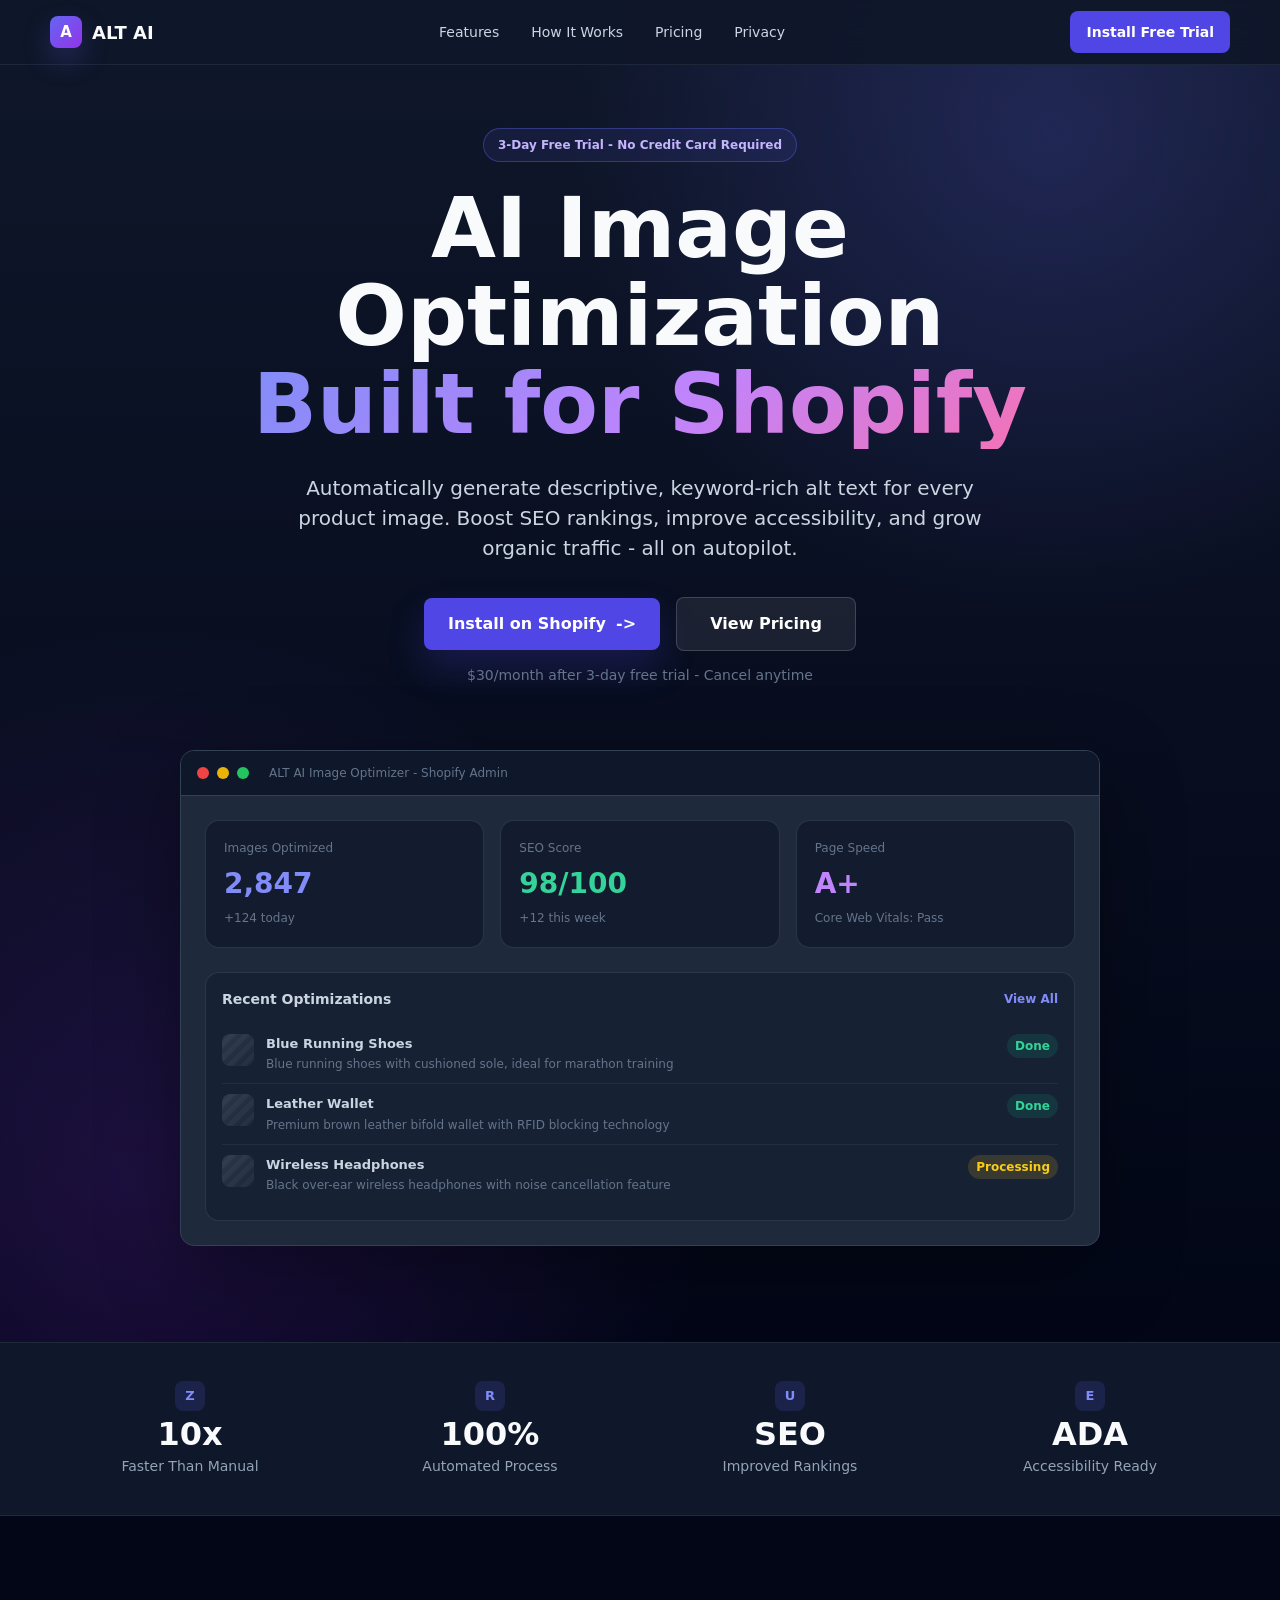
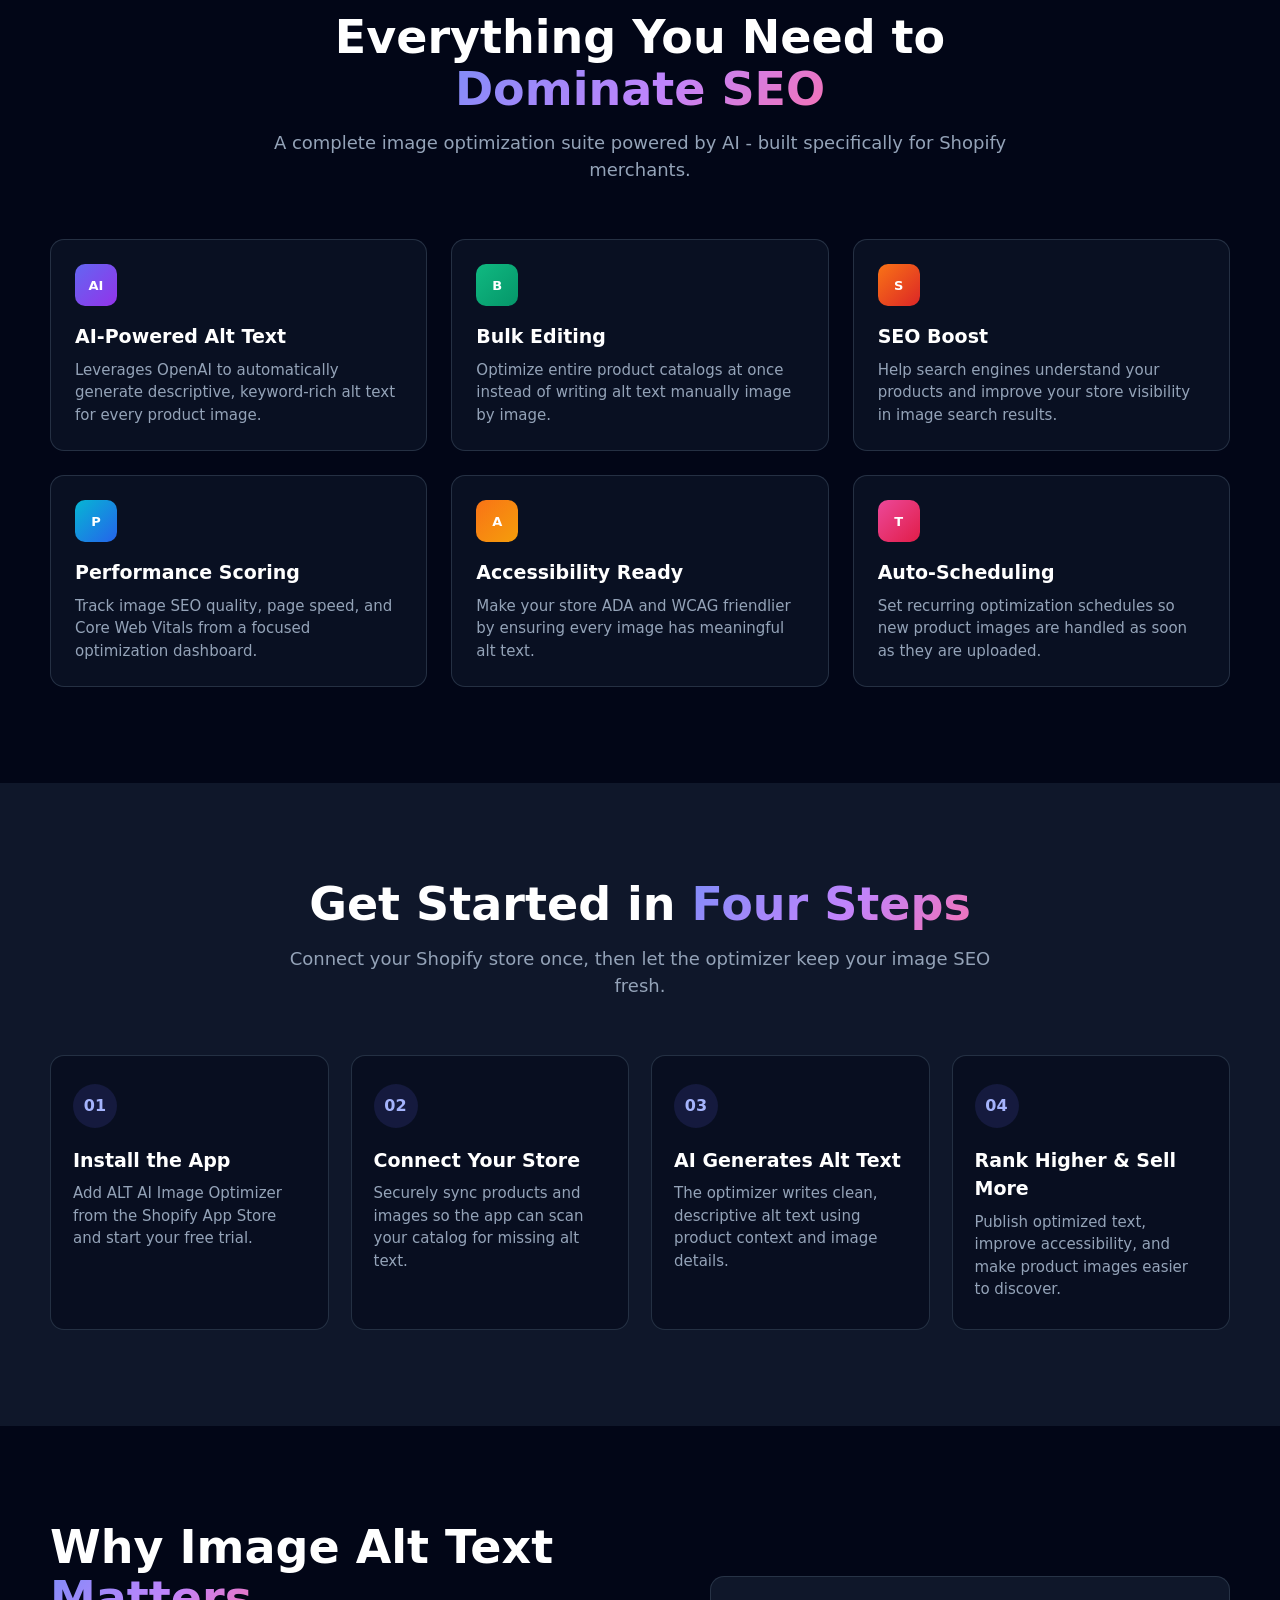
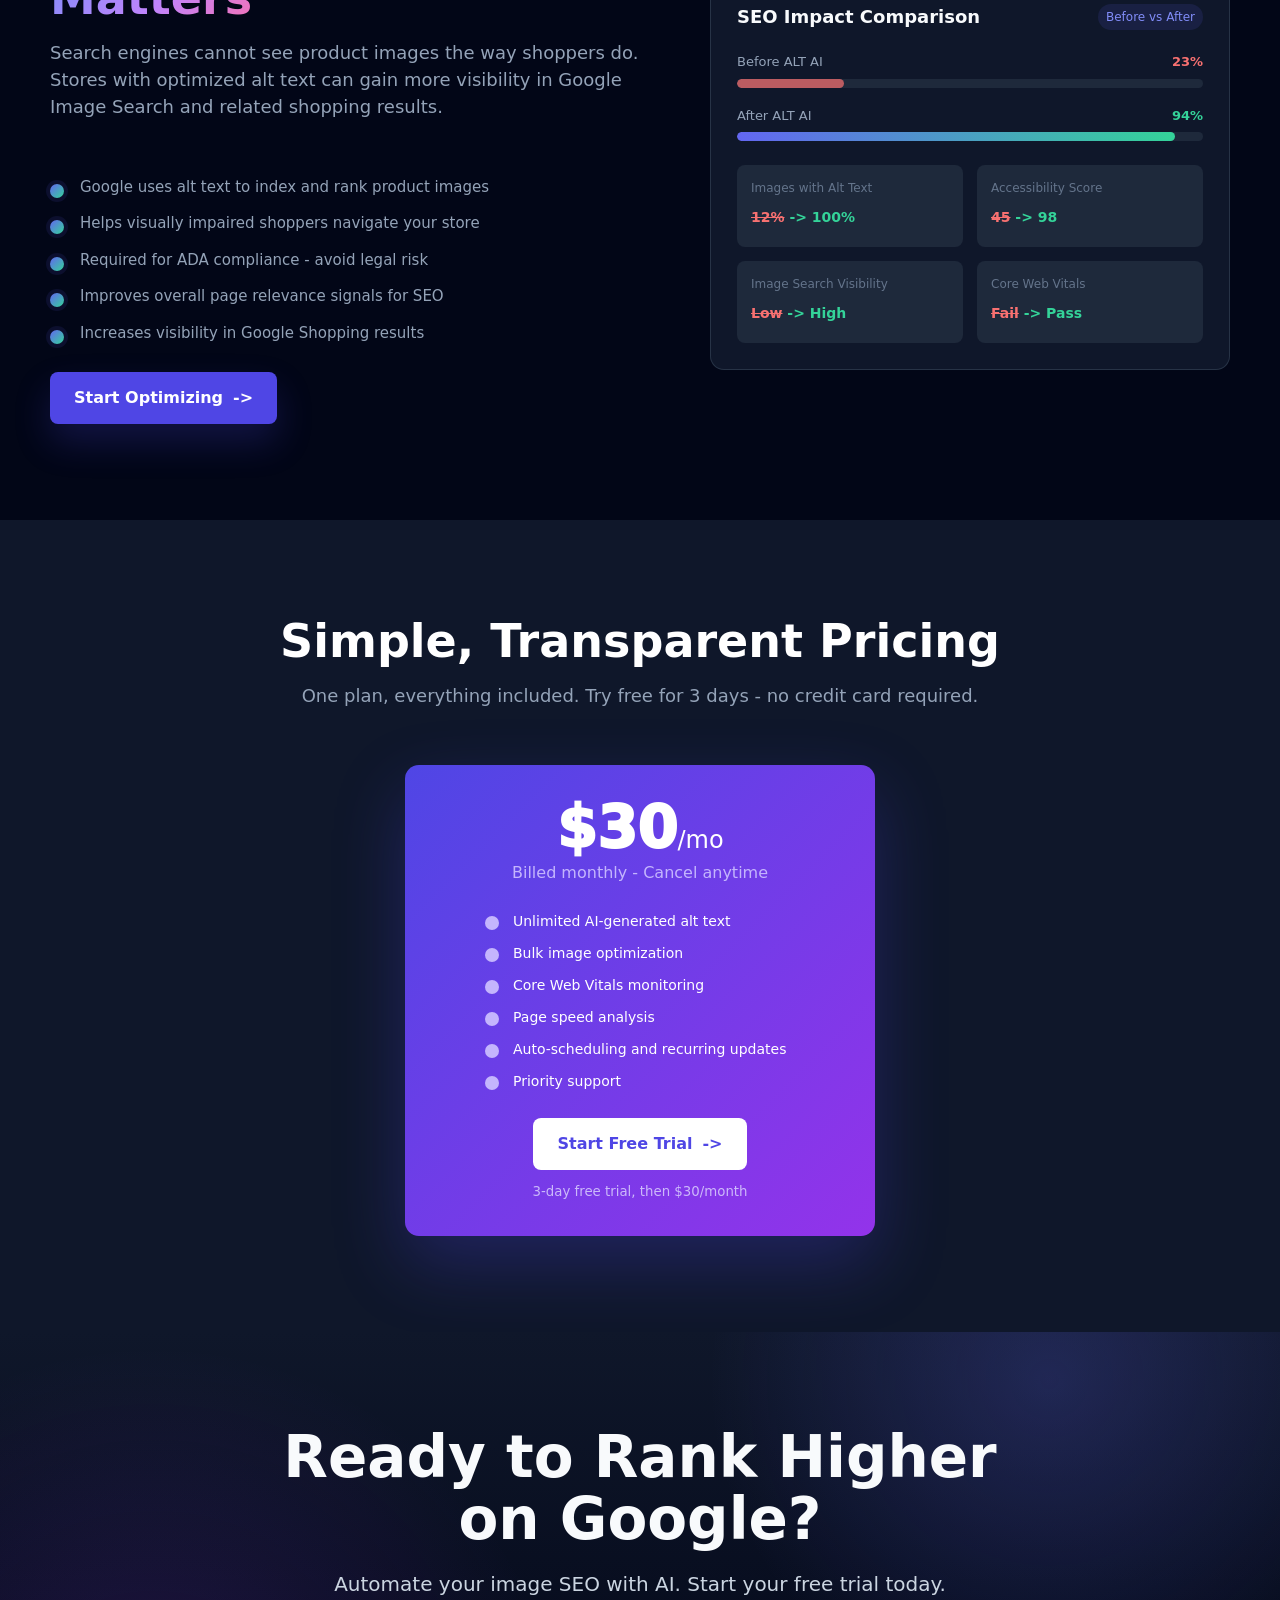
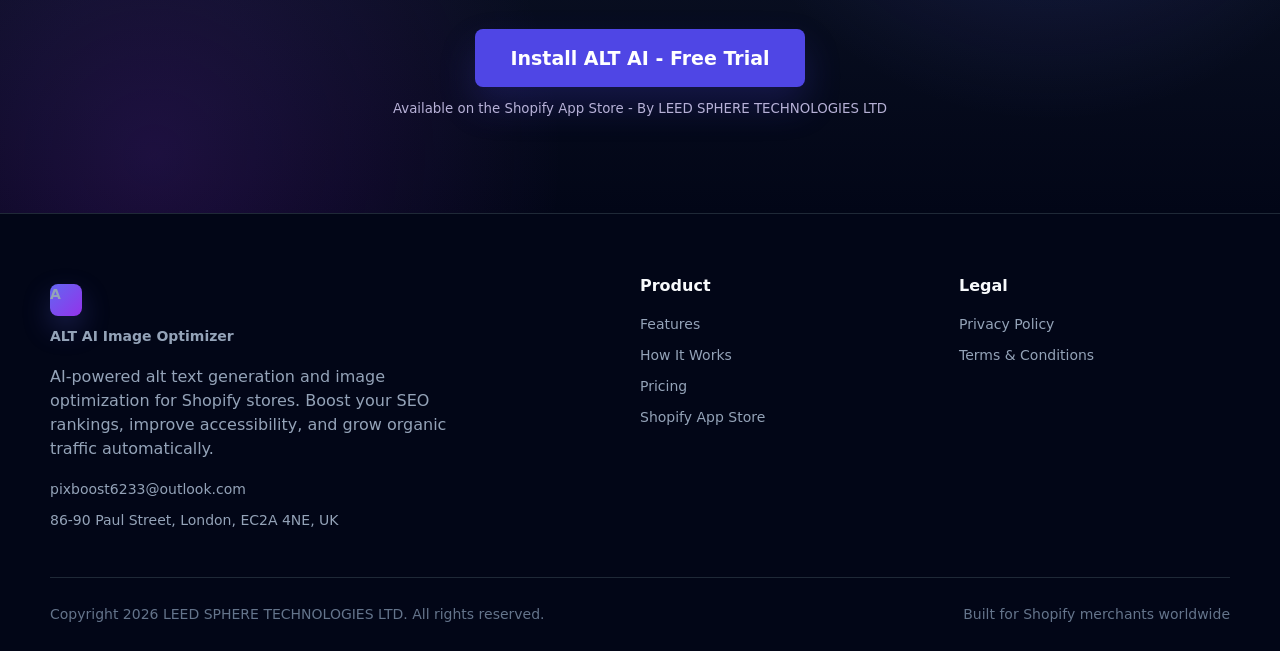
==== index.html @ 64f525c5 "a" ====
<!DOCTYPE html>
<html lang="en">
  <head>
    <meta charset="UTF-8" />
    <meta name="viewport" content="width=device-width, initial-scale=1.0" />
    <title>ALT AI Image Optimizer - AI-Powered SEO Alt Text for Shopify</title>
    <meta
      name="description"
      content="Automatically generate descriptive, keyword-rich alt text for your Shopify store images using AI. Boost SEO rankings, improve accessibility, and grow organic traffic."
    />
    <link rel="icon" href="favicon.ico" sizes="any" />
    <link rel="stylesheet" href="styles.css" />
  </head>
  <body>
    <header class="site-header">
      <nav class="nav-shell" aria-label="Main navigation">
        <a class="brand" href="#top" aria-label="ALT AI home">
          <span class="brand-mark">A</span>
          <span>ALT AI</span>
        </a>

        <button class="menu-button" type="button" aria-expanded="false" aria-controls="nav-menu">
          <span></span>
          <span></span>
          <span></span>
        </button>

        <div class="nav-menu" id="nav-menu">
          <a href="#features">Features</a>
          <a href="#how-it-works">How It Works</a>
          <a href="pricing.html">Pricing</a>
          <a href="privacy.html">Privacy</a>
        </div>

        <a class="nav-cta" href="https://apps.shopify.com/image-optimizer-3" target="_blank" rel="noreferrer">
          Install Free Trial
        </a>
      </nav>
    </header>

    <main id="top">
      <section class="hero section-glow">
        <div class="container hero-inner">
          <p class="eyebrow">3-Day Free Trial - No Credit Card Required</p>
          <h1>AI Image Optimization <span>Built for Shopify</span></h1>
          <p class="hero-copy">
            Automatically generate descriptive, keyword-rich alt text for every product image. Boost SEO rankings,
            improve accessibility, and grow organic traffic - all on autopilot.
          </p>

          <div class="hero-actions">
            <a class="button button-primary" href="https://apps.shopify.com/image-optimizer-3" target="_blank" rel="noreferrer">
              Install on Shopify
              <span aria-hidden="true">-></span>
            </a>
            <a class="button button-secondary" href="pricing.html">View Pricing</a>
          </div>

          <p class="muted-note">$30/month after 3-day free trial - Cancel anytime</p>

          <article class="dashboard-preview" aria-label="ALT AI Shopify admin dashboard preview">
            <div class="window-bar">
              <span class="dot dot-red"></span>
              <span class="dot dot-yellow"></span>
              <span class="dot dot-green"></span>
              <span class="window-title">ALT AI Image Optimizer - Shopify Admin</span>
            </div>

            <div class="metrics-grid">
              <div class="metric-card">
                <p>Images Optimized</p>
                <strong>2,847</strong>
                <span>+124 today</span>
              </div>
              <div class="metric-card">
                <p>SEO Score</p>
                <strong class="green">98/100</strong>
                <span>+12 this week</span>
              </div>
              <div class="metric-card">
                <p>Page Speed</p>
                <strong class="purple">A+</strong>
                <span>Core Web Vitals: Pass</span>
              </div>
            </div>

            <div class="activity-panel">
              <div class="activity-heading">
                <span>Recent Optimizations</span>
                <a href="#features">View All</a>
              </div>

              <div class="activity-row">
                <span class="image-chip"></span>
                <div>
                  <strong>Blue Running Shoes</strong>
                  <p>Blue running shoes with cushioned sole, ideal for marathon training</p>
                </div>
                <span class="status done">Done</span>
              </div>

              <div class="activity-row">
                <span class="image-chip"></span>
                <div>
                  <strong>Leather Wallet</strong>
                  <p>Premium brown leather bifold wallet with RFID blocking technology</p>
                </div>
                <span class="status done">Done</span>
              </div>

              <div class="activity-row">
                <span class="image-chip"></span>
                <div>
                  <strong>Wireless Headphones</strong>
                  <p>Black over-ear wireless headphones with noise cancellation feature</p>
                </div>
                <span class="status processing">Processing</span>
              </div>
            </div>
          </article>
        </div>
      </section>

      <section class="stat-strip" aria-label="Product highlights">
        <div class="container stats-grid">
          <div class="stat-item">
            <span class="stat-icon">Z</span>
            <strong>10x</strong>
            <p>Faster Than Manual</p>
          </div>
          <div class="stat-item">
            <span class="stat-icon">R</span>
            <strong>100%</strong>
            <p>Automated Process</p>
          </div>
          <div class="stat-item">
            <span class="stat-icon">U</span>
            <strong>SEO</strong>
            <p>Improved Rankings</p>
          </div>
          <div class="stat-item">
            <span class="stat-icon">E</span>
            <strong>ADA</strong>
            <p>Accessibility Ready</p>
          </div>
        </div>
      </section>

      <section class="section" id="features">
        <div class="container">
          <div class="section-heading">
            <h2>Everything You Need to <span>Dominate SEO</span></h2>
            <p>A complete image optimization suite powered by AI - built specifically for Shopify merchants.</p>
          </div>

          <div class="feature-grid">
            <article class="feature-card">
              <span class="feature-icon gradient-one">AI</span>
              <h3>AI-Powered Alt Text</h3>
              <p>Leverages OpenAI to automatically generate descriptive, keyword-rich alt text for every product image.</p>
            </article>

            <article class="feature-card">
              <span class="feature-icon gradient-two">B</span>
              <h3>Bulk Editing</h3>
              <p>Optimize entire product catalogs at once instead of writing alt text manually image by image.</p>
            </article>

            <article class="feature-card">
              <span class="feature-icon gradient-three">S</span>
              <h3>SEO Boost</h3>
              <p>Help search engines understand your products and improve your store visibility in image search results.</p>
            </article>

            <article class="feature-card">
              <span class="feature-icon gradient-four">P</span>
              <h3>Performance Scoring</h3>
              <p>Track image SEO quality, page speed, and Core Web Vitals from a focused optimization dashboard.</p>
            </article>

            <article class="feature-card">
              <span class="feature-icon gradient-five">A</span>
              <h3>Accessibility Ready</h3>
              <p>Make your store ADA and WCAG friendlier by ensuring every image has meaningful alt text.</p>
            </article>

            <article class="feature-card">
              <span class="feature-icon gradient-six">T</span>
              <h3>Auto-Scheduling</h3>
              <p>Set recurring optimization schedules so new product images are handled as soon as they are uploaded.</p>
            </article>
          </div>
        </div>
      </section>

      <section class="section alt-section" id="how-it-works">
        <div class="container">
          <div class="section-heading">
            <h2>Get Started in <span>Four Steps</span></h2>
            <p>Connect your Shopify store once, then let the optimizer keep your image SEO fresh.</p>
          </div>

          <div class="steps-grid">
            <article class="step-card">
              <span>01</span>
              <h3>Install the App</h3>
              <p>Add ALT AI Image Optimizer from the Shopify App Store and start your free trial.</p>
            </article>
            <article class="step-card">
              <span>02</span>
              <h3>Connect Your Store</h3>
              <p>Securely sync products and images so the app can scan your catalog for missing alt text.</p>
            </article>
            <article class="step-card">
              <span>03</span>
              <h3>AI Generates Alt Text</h3>
              <p>The optimizer writes clean, descriptive alt text using product context and image details.</p>
            </article>
            <article class="step-card">
              <span>04</span>
              <h3>Rank Higher &amp; Sell More</h3>
              <p>Publish optimized text, improve accessibility, and make product images easier to discover.</p>
            </article>
          </div>
        </div>
      </section>

      <section class="section seo-section">
        <div class="container seo-grid">
          <div>
            <div class="section-heading align-left">
              <h2>Why Image Alt Text <span>Matters</span></h2>
              <p>
                Search engines cannot see product images the way shoppers do. Stores with optimized alt text can gain
                more visibility in Google Image Search and related shopping results.
              </p>
            </div>

            <ul class="check-list">
              <li>Google uses alt text to index and rank product images</li>
              <li>Helps visually impaired shoppers navigate your store</li>
              <li>Required for ADA compliance - avoid legal risk</li>
              <li>Improves overall page relevance signals for SEO</li>
              <li>Increases visibility in Google Shopping results</li>
            </ul>

            <a class="button button-primary" href="https://apps.shopify.com/image-optimizer-3" target="_blank" rel="noreferrer">
              Start Optimizing
              <span aria-hidden="true">-></span>
            </a>
          </div>

          <article class="impact-card">
            <div class="impact-heading">
              <h3>SEO Impact Comparison</h3>
              <span>Before vs After</span>
            </div>

            <div class="bar-row">
              <div class="bar-label">
                <span>Before ALT AI</span>
                <strong class="red">23%</strong>
              </div>
              <div class="bar-track"><span class="bar-fill red-fill" style="width: 23%"></span></div>
            </div>

            <div class="bar-row">
              <div class="bar-label">
                <span>After ALT AI</span>
                <strong class="green">94%</strong>
              </div>
              <div class="bar-track"><span class="bar-fill green-fill" style="width: 94%"></span></div>
            </div>

            <div class="mini-grid">
              <div>
                <p>Images with Alt Text</p>
                <strong><s>12%</s> -> 100%</strong>
              </div>
              <div>
                <p>Accessibility Score</p>
                <strong><s>45</s> -> 98</strong>
              </div>
              <div>
                <p>Image Search Visibility</p>
                <strong><s>Low</s> -> High</strong>
              </div>
              <div>
                <p>Core Web Vitals</p>
                <strong><s>Fail</s> -> Pass</strong>
              </div>
            </div>
          </article>
        </div>
      </section>

      <section class="section pricing-section" id="pricing">
        <div class="container pricing-container">
          <div class="section-heading">
            <h2>Simple, Transparent Pricing</h2>
            <p>One plan, everything included. Try free for 3 days - no credit card required.</p>
          </div>

          <article class="pricing-card">
            <div class="price">$30<span>/mo</span></div>
            <p>Billed monthly - Cancel anytime</p>
            <ul>
              <li>Unlimited AI-generated alt text</li>
              <li>Bulk image optimization</li>
              <li>Core Web Vitals monitoring</li>
              <li>Page speed analysis</li>
              <li>Auto-scheduling and recurring updates</li>
              <li>Priority support</li>
            </ul>
            <a class="button price-button" href="https://apps.shopify.com/image-optimizer-3" target="_blank" rel="noreferrer">
              Start Free Trial
              <span aria-hidden="true">-></span>
            </a>
            <small>3-day free trial, then $30/month</small>
          </article>
        </div>
      </section>

      <section class="final-cta section-glow">
        <div class="container">
          <h2>Ready to Rank Higher on Google?</h2>
          <p>Automate your image SEO with AI. Start your free trial today.</p>
          <a class="button button-primary large-button" href="https://apps.shopify.com/image-optimizer-3" target="_blank" rel="noreferrer">
            Install ALT AI - Free Trial
          </a>
          <small>Available on the Shopify App Store - By LEED SPHERE TECHNOLOGIES LTD</small>
        </div>
      </section>
    </main>

    <footer class="footer" id="footer">
      <div class="container footer-grid">
        <div class="footer-brand">
          <a class="brand" href="#top">
            <span class="brand-mark">A</span>
            <span>ALT AI Image Optimizer</span>
          </a>
          <p>
            AI-powered alt text generation and image optimization for Shopify stores. Boost your SEO rankings, improve
            accessibility, and grow organic traffic automatically.
          </p>
          <a href="mailto:pixboost6233@outlook.com">pixboost6233@outlook.com</a>
          <span>86-90 Paul Street, London, EC2A 4NE, UK</span>
        </div>

        <div>
          <h3>Product</h3>
          <a href="#features">Features</a>
          <a href="#how-it-works">How It Works</a>
          <a href="pricing.html">Pricing</a>
          <a href="https://apps.shopify.com/image-optimizer-3" target="_blank" rel="noreferrer">Shopify App Store</a>
        </div>

        <div>
          <h3>Legal</h3>
          <a href="privacy.html">Privacy Policy</a>
          <a href="terms.html">Terms &amp; Conditions</a>
        </div>
      </div>

      <div class="container footer-bottom">
        <p>Copyright 2026 LEED SPHERE TECHNOLOGIES LTD. All rights reserved.</p>
        <p>Built for Shopify merchants worldwide</p>
      </div>
    </footer>

    <script src="script.js"></script>
  </body>
</html>
---- styles.css ----
:root {
  color-scheme: dark;
  --bg: #020617;
  --bg-soft: #0f172a;
  --bg-card: #111827;
  --bg-card-light: #1e293b;
  --line: #1f2937;
  --line-bright: #334155;
  --text: #f8fafc;
  --muted: #94a3b8;
  --muted-dark: #64748b;
  --indigo: #6366f1;
  --indigo-dark: #4f46e5;
  --purple: #9333ea;
  --emerald: #34d399;
  --red: #f87171;
  --amber: #facc15;
  --radius: 8px;
  --radius-lg: 14px;
  --shadow: 0 24px 80px rgba(0, 0, 0, 0.36);
}

* {
  box-sizing: border-box;
}

html {
  scroll-behavior: smooth;
}

body {
  margin: 0;
  min-height: 100vh;
  background: var(--bg);
  color: var(--text);
  font-family: Inter, ui-sans-serif, system-ui, -apple-system, BlinkMacSystemFont, "Segoe UI", sans-serif;
  line-height: 1.5;
}

a {
  color: inherit;
  text-decoration: none;
}

button,
input,
textarea,
select {
  font: inherit;
}

.container {
  width: min(100% - 32px, 1180px);
  margin: 0 auto;
}

.site-header {
  position: fixed;
  inset: 0 0 auto;
  z-index: 20;
  border-bottom: 1px solid rgba(30, 41, 59, 0.95);
  background: rgba(15, 23, 42, 0.94);
  backdrop-filter: blur(14px);
}

.nav-shell {
  width: min(100% - 32px, 1180px);
  min-height: 64px;
  margin: 0 auto;
  display: grid;
  grid-template-columns: auto 1fr auto;
  align-items: center;
  gap: 28px;
}

.brand {
  display: inline-flex;
  align-items: center;
  gap: 10px;
  font-size: 18px;
  font-weight: 800;
}

.brand-mark {
  width: 32px;
  height: 32px;
  display: inline-grid;
  place-items: center;
  border-radius: 8px;
  background: linear-gradient(135deg, var(--indigo), var(--purple));
  color: #fff;
  font-size: 15px;
  font-weight: 900;
  box-shadow: 0 12px 28px rgba(99, 102, 241, 0.25);
}

.nav-menu {
  display: flex;
  align-items: center;
  justify-content: center;
  gap: 32px;
}

.nav-menu a {
  color: #cbd5e1;
  font-size: 14px;
  transition: color 160ms ease;
}

.nav-menu a:hover,
.footer a:hover {
  color: #fff;
}

.nav-cta,
.button {
  display: inline-flex;
  align-items: center;
  justify-content: center;
  gap: 10px;
  min-height: 42px;
  border: 0;
  border-radius: var(--radius);
  cursor: pointer;
  font-weight: 800;
  transition: transform 160ms ease, background-color 160ms ease, border-color 160ms ease;
}

.nav-cta {
  padding: 0 16px;
  background: var(--indigo-dark);
  color: #fff;
  font-size: 14px;
}

.nav-cta:hover,
.button-primary:hover {
  background: var(--indigo);
  transform: translateY(-1px);
}

.menu-button {
  display: none;
  width: 42px;
  height: 42px;
  place-items: center;
  border: 1px solid var(--line-bright);
  border-radius: var(--radius);
  background: rgba(15, 23, 42, 0.75);
  color: #fff;
}

.menu-button span {
  display: block;
  width: 18px;
  height: 2px;
  margin: 3px auto;
  border-radius: 10px;
  background: #cbd5e1;
}

.section-glow {
  position: relative;
  overflow: hidden;
  background:
    radial-gradient(circle at 82% 10%, rgba(99, 102, 241, 0.22), transparent 30%),
    radial-gradient(circle at 12% 88%, rgba(147, 51, 234, 0.18), transparent 34%),
    linear-gradient(180deg, #0f172a 0%, #020617 100%);
}

.hero {
  padding: 128px 0 96px;
}

.hero-inner {
  position: relative;
  z-index: 1;
  text-align: center;
}

.eyebrow {
  display: inline-flex;
  margin: 0 0 22px;
  padding: 7px 14px;
  border: 1px solid rgba(99, 102, 241, 0.38);
  border-radius: 999px;
  background: rgba(99, 102, 241, 0.1);
  color: #c4b5fd;
  font-size: 12px;
  font-weight: 800;
}

h1,
h2,
h3,
p {
  margin-top: 0;
}

h1 {
  max-width: 900px;
  margin: 0 auto 24px;
  font-size: clamp(48px, 8vw, 84px);
  line-height: 1.05;
  font-weight: 900;
}

h1 span,
.section-heading h2 span,
.gradient-text {
  display: inline-block;
  background: linear-gradient(135deg, #818cf8 0%, #c084fc 55%, #f472b6 100%);
  -webkit-background-clip: text;
  background-clip: text;
  color: transparent;
}

.hero-copy {
  max-width: 710px;
  margin: 0 auto 34px;
  color: #cbd5e1;
  font-size: 20px;
}

.hero-actions {
  display: flex;
  align-items: center;
  justify-content: center;
  gap: 16px;
  flex-wrap: wrap;
}

.button {
  min-width: 180px;
  padding: 14px 24px;
  font-size: 16px;
}

.button-primary {
  background: var(--indigo-dark);
  color: #fff;
  box-shadow: 0 18px 36px rgba(79, 70, 229, 0.22);
}

.button-secondary {
  border: 1px solid rgba(255, 255, 255, 0.16);
  background: rgba(255, 255, 255, 0.08);
  color: #fff;
}

.button-secondary:hover {
  border-color: rgba(255, 255, 255, 0.28);
  background: rgba(255, 255, 255, 0.13);
}

.muted-note {
  margin: 14px 0 0;
  color: var(--muted-dark);
  font-size: 14px;
}

.dashboard-preview {
  max-width: 920px;
  margin: 64px auto 0;
  overflow: hidden;
  border: 1px solid var(--line-bright);
  border-radius: var(--radius-lg);
  background: #1e293b;
  box-shadow: var(--shadow);
  text-align: left;
}

.window-bar {
  min-height: 45px;
  display: flex;
  align-items: center;
  gap: 8px;
  padding: 0 16px;
  border-bottom: 1px solid var(--line-bright);
  background: #0f172a;
}

.dot {
  width: 12px;
  height: 12px;
  border-radius: 999px;
}

.dot-red {
  background: #ef4444;
}

.dot-yellow {
  background: #eab308;
}

.dot-green {
  background: #22c55e;
}

.window-title {
  margin-left: 12px;
  color: var(--muted-dark);
  font-size: 12px;
}

.metrics-grid {
  display: grid;
  grid-template-columns: repeat(3, 1fr);
  gap: 16px;
  padding: 24px;
}

.metric-card,
.activity-panel,
.feature-card,
.step-card,
.impact-card {
  border: 1px solid rgba(51, 65, 85, 0.68);
  border-radius: var(--radius-lg);
  background: rgba(15, 23, 42, 0.64);
}

.metric-card {
  padding: 18px;
}

.metric-card p,
.metric-card span,
.activity-row p,
.mini-grid p {
  color: var(--muted-dark);
  font-size: 12px;
}

.metric-card p {
  margin-bottom: 6px;
}

.metric-card strong {
  display: block;
  color: #818cf8;
  font-size: 28px;
}

.green {
  color: var(--emerald) !important;
}

.purple {
  color: #c084fc !important;
}

.red {
  color: var(--red) !important;
}

.activity-panel {
  margin: 0 24px 24px;
  padding: 16px;
  background: rgba(15, 23, 42, 0.38);
}

.activity-heading,
.activity-row,
.bar-label,
.impact-heading {
  display: flex;
  align-items: center;
  justify-content: space-between;
  gap: 12px;
}

.activity-heading {
  margin-bottom: 14px;
  color: #cbd5e1;
  font-size: 14px;
  font-weight: 800;
}

.activity-heading a,
.impact-heading span {
  color: #818cf8;
  font-size: 12px;
}

.activity-row {
  align-items: flex-start;
  padding: 10px 0;
}

.activity-row + .activity-row {
  border-top: 1px solid rgba(51, 65, 85, 0.42);
}

.activity-row div {
  min-width: 0;
  flex: 1;
}

.activity-row strong {
  display: block;
  color: #cbd5e1;
  font-size: 13px;
}

.activity-row p {
  margin: 2px 0 0;
  overflow: hidden;
  text-overflow: ellipsis;
  white-space: nowrap;
}

.image-chip {
  width: 32px;
  height: 32px;
  flex: 0 0 32px;
  border-radius: 8px;
  background:
    linear-gradient(135deg, rgba(148, 163, 184, 0.18), rgba(148, 163, 184, 0.04)),
    repeating-linear-gradient(135deg, transparent 0 5px, rgba(255, 255, 255, 0.04) 5px 10px);
}

.status {
  flex: 0 0 auto;
  padding: 3px 8px;
  border-radius: 999px;
  font-size: 12px;
  font-weight: 800;
}

.done {
  background: rgba(16, 185, 129, 0.14);
  color: var(--emerald);
}

.processing {
  background: rgba(250, 204, 21, 0.14);
  color: var(--amber);
}

.stat-strip {
  border-top: 1px solid var(--line);
  border-bottom: 1px solid var(--line);
  background: #0f172a;
  padding: 38px 0;
}

.stats-grid {
  display: grid;
  grid-template-columns: repeat(4, 1fr);
  gap: 20px;
}

.stat-item {
  text-align: center;
}

.stat-icon {
  display: inline-grid;
  place-items: center;
  width: 30px;
  height: 30px;
  margin-bottom: 6px;
  border-radius: 8px;
  background: rgba(99, 102, 241, 0.16);
  color: #818cf8;
  font-size: 13px;
  font-weight: 900;
}

.stat-item strong {
  display: block;
  font-size: 32px;
  line-height: 1.1;
}

.stat-item p {
  margin: 4px 0 0;
  color: var(--muted);
  font-size: 14px;
}

.section {
  padding: 96px 0;
  background: var(--bg);
}

.alt-section,
.pricing-section {
  background: #0f172a;
}

.section-heading {
  max-width: 740px;
  margin: 0 auto 56px;
  text-align: center;
}

.section-heading.align-left {
  margin-left: 0;
  text-align: left;
}

.section-heading h2 {
  margin-bottom: 14px;
  color: #fff;
  font-size: clamp(32px, 4vw, 46px);
  line-height: 1.12;
  font-weight: 900;
}

.section-heading p {
  margin-bottom: 0;
  color: var(--muted);
  font-size: 18px;
}

.feature-grid {
  display: grid;
  grid-template-columns: repeat(3, 1fr);
  gap: 24px;
}

.feature-card {
  padding: 24px;
  transition: transform 180ms ease, border-color 180ms ease;
}

.feature-card:hover {
  border-color: rgba(99, 102, 241, 0.62);
  transform: translateY(-4px);
}

.feature-icon {
  width: 42px;
  height: 42px;
  display: inline-grid;
  place-items: center;
  margin-bottom: 16px;
  border-radius: 10px;
  color: #fff;
  font-size: 13px;
  font-weight: 900;
}

.gradient-one {
  background: linear-gradient(135deg, var(--indigo), var(--purple));
}

.gradient-two {
  background: linear-gradient(135deg, #10b981, #059669);
}

.gradient-three {
  background: linear-gradient(135deg, #f97316, #dc2626);
}

.gradient-four {
  background: linear-gradient(135deg, #06b6d4, #2563eb);
}

.gradient-five {
  background: linear-gradient(135deg, #f97316, #f59e0b);
}

.gradient-six {
  background: linear-gradient(135deg, #ec4899, #e11d48);
}

.feature-card h3,
.step-card h3 {
  margin-bottom: 8px;
  color: #fff;
  font-size: 19px;
}

.feature-card p,
.step-card p,
.check-list {
  color: var(--muted);
  font-size: 15px;
}

.feature-card p,
.step-card p {
  margin-bottom: 0;
}

.steps-grid {
  display: grid;
  grid-template-columns: repeat(4, 1fr);
  gap: 22px;
}

.step-card {
  position: relative;
  padding: 28px 22px;
  background: rgba(2, 6, 23, 0.5);
}

.step-card span {
  display: inline-grid;
  place-items: center;
  width: 44px;
  height: 44px;
  margin-bottom: 18px;
  border-radius: 999px;
  background: rgba(99, 102, 241, 0.14);
  color: #a5b4fc;
  font-weight: 900;
}

.seo-grid {
  display: grid;
  grid-template-columns: minmax(0, 1fr) minmax(320px, 520px);
  align-items: center;
  gap: 54px;
}

.check-list {
  display: grid;
  gap: 14px;
  margin: 0 0 28px;
  padding: 0;
  list-style: none;
}

.check-list li {
  position: relative;
  padding-left: 30px;
}

.check-list li::before,
.pricing-card li::before {
  content: "";
  position: absolute;
  left: 0;
  top: 8px;
  width: 14px;
  height: 14px;
  border-radius: 999px;
  background: linear-gradient(135deg, var(--indigo), var(--emerald));
  box-shadow: 0 0 0 4px rgba(99, 102, 241, 0.1);
}

.impact-card {
  padding: 26px;
  background: #0f172a;
}

.impact-heading {
  margin-bottom: 22px;
}

.impact-heading h3 {
  margin: 0;
  font-size: 18px;
}

.impact-heading span {
  padding: 4px 8px;
  border-radius: 999px;
  background: rgba(99, 102, 241, 0.12);
}

.bar-row + .bar-row {
  margin-top: 18px;
}

.bar-label {
  margin-bottom: 7px;
  color: var(--muted);
  font-size: 13px;
}

.bar-track {
  overflow: hidden;
  height: 9px;
  border-radius: 999px;
  background: #1e293b;
}

.bar-fill {
  display: block;
  height: 100%;
  border-radius: inherit;
}

.red-fill {
  background: rgba(248, 113, 113, 0.72);
}

.green-fill {
  background: linear-gradient(90deg, var(--indigo), var(--emerald));
}

.mini-grid {
  display: grid;
  grid-template-columns: repeat(2, 1fr);
  gap: 14px;
  margin-top: 24px;
}

.mini-grid div {
  min-height: 82px;
  padding: 14px;
  border-radius: var(--radius);
  background: #1e293b;
}

.mini-grid p {
  margin-bottom: 8px;
}

.mini-grid strong {
  color: var(--emerald);
  font-size: 14px;
}

.mini-grid s {
  color: var(--red);
}

.pricing-container {
  max-width: 760px;
}

.pricing-card {
  max-width: 470px;
  margin: 0 auto;
  padding: 34px;
  border-radius: var(--radius-lg);
  background: linear-gradient(135deg, var(--indigo-dark), var(--purple));
  color: #fff;
  text-align: center;
  box-shadow: 0 28px 70px rgba(79, 70, 229, 0.28);
}

.price {
  margin-bottom: 4px;
  font-size: 58px;
  line-height: 1;
  font-weight: 950;
}

.price span {
  font-size: 24px;
  font-weight: 500;
}

.pricing-card > p {
  color: #c4b5fd;
}

.pricing-card ul {
  width: min(100%, 310px);
  display: grid;
  gap: 11px;
  margin: 26px auto;
  padding: 0;
  list-style: none;
  text-align: left;
}

.pricing-card li {
  position: relative;
  padding-left: 28px;
  font-size: 14px;
}

.pricing-card li::before {
  top: 5px;
  background: #c4b5fd;
  box-shadow: none;
}

.price-button {
  background: #fff;
  color: var(--indigo-dark);
}

.price-button:hover {
  background: #eef2ff;
  transform: translateY(-1px);
}

.pricing-card small,
.final-cta small {
  display: block;
  margin-top: 12px;
  color: rgba(221, 214, 254, 0.82);
}

.pricing-page-hero {
  padding: 128px 0 72px;
  text-align: center;
}

.pricing-page-hero h1 {
  max-width: 820px;
}

.pricing-detail-section {
  padding: 80px 0;
  background: var(--bg);
}

.pricing-detail-card {
  max-width: 680px;
  margin: 0 auto;
  padding: 34px;
  border-radius: var(--radius-lg);
  background: linear-gradient(135deg, var(--indigo-dark), var(--purple));
  box-shadow: 0 30px 80px rgba(79, 70, 229, 0.28);
}

.plan-label {
  display: inline-block;
  margin-bottom: 18px;
  padding: 6px 12px;
  border-radius: 999px;
  background: rgba(255, 255, 255, 0.14);
  color: #e0e7ff;
  font-size: 12px;
  font-weight: 900;
  text-transform: uppercase;
}

.pricing-detail-card h2 {
  margin-bottom: 10px;
  font-size: 32px;
}

.pricing-detail-card .price {
  margin-bottom: 8px;
}

.pricing-detail-card > p {
  color: #ddd6fe;
}

.included-grid {
  display: grid;
  grid-template-columns: repeat(2, 1fr);
  gap: 12px 18px;
  margin: 28px 0 30px;
  padding: 0;
  list-style: none;
}

.included-grid li {
  position: relative;
  padding-left: 26px;
  color: #fff;
  font-size: 14px;
}

.included-grid li::before {
  content: "";
  position: absolute;
  left: 0;
  top: 6px;
  width: 13px;
  height: 13px;
  border-radius: 999px;
  background: #c4b5fd;
}

.pricing-badges {
  max-width: 680px;
  display: grid;
  grid-template-columns: repeat(3, 1fr);
  gap: 16px;
  margin: 24px auto 0;
}

.pricing-badge,
.faq-card {
  border: 1px solid var(--line);
  border-radius: var(--radius-lg);
  background: #0f172a;
}

.pricing-badge {
  padding: 18px 14px;
  text-align: center;
}

.pricing-badge strong {
  display: block;
  color: #fff;
  font-size: 13px;
}

.pricing-badge span {
  display: block;
  margin-top: 3px;
  color: var(--muted-dark);
  font-size: 12px;
}

.compare-section {
  padding: 80px 0;
  background: #0f172a;
}

.comparison-wrap {
  overflow-x: auto;
}

.comparison-table {
  width: 100%;
  min-width: 640px;
  border-collapse: collapse;
  font-size: 14px;
}

.comparison-table th,
.comparison-table td {
  padding: 16px;
  border-bottom: 1px solid rgba(51, 65, 85, 0.55);
}

.comparison-table th {
  color: var(--muted);
  text-align: left;
  font-weight: 700;
}

.comparison-table th:nth-child(2),
.comparison-table th:nth-child(3),
.comparison-table td:nth-child(2),
.comparison-table td:nth-child(3) {
  text-align: center;
}

.comparison-table th:nth-child(3),
.comparison-table td:nth-child(3) {
  background: rgba(79, 70, 229, 0.12);
}

.comparison-table td:first-child {
  color: #cbd5e1;
}

.comparison-table td:nth-child(2) {
  color: var(--muted-dark);
}

.comparison-table td:nth-child(3) {
  color: var(--emerald);
  font-weight: 800;
}

.faq-section {
  padding: 88px 0;
  background: var(--bg);
}

.faq-list {
  max-width: 780px;
  display: grid;
  gap: 16px;
  margin: 0 auto;
}

.faq-card {
  padding: 24px;
}

.faq-card h3 {
  margin-bottom: 8px;
  font-size: 18px;
}

.faq-card p {
  margin-bottom: 0;
  color: var(--muted);
  font-size: 15px;
}

.final-cta {
  padding: 94px 0;
  text-align: center;
}

.final-cta h2 {
  max-width: 760px;
  margin: 0 auto 18px;
  font-size: clamp(34px, 5vw, 58px);
  line-height: 1.08;
}

.final-cta p {
  margin-bottom: 30px;
  color: #cbd5e1;
  font-size: 20px;
}

.large-button {
  min-height: 58px;
  min-width: min(100%, 330px);
  padding-inline: 30px;
  font-size: 19px;
}

.footer {
  border-top: 1px solid var(--line);
  background: var(--bg);
  padding: 60px 0 26px;
}

.legal-main {
  min-height: 100vh;
  padding: 120px 0 72px;
  background: var(--bg);
}

.legal-container {
  width: min(100% - 32px, 900px);
  margin: 0 auto;
}

.legal-header {
  margin-bottom: 48px;
}

.legal-header h1 {
  margin: 0 0 10px;
  font-size: clamp(36px, 6vw, 52px);
  line-height: 1.1;
}

.legal-header p {
  margin-bottom: 8px;
  color: var(--muted);
}

.legal-header strong,
.legal-section strong,
.contact-card strong {
  color: #e2e8f0;
}

.legal-content {
  display: grid;
  gap: 38px;
}

.legal-section h2 {
  margin-bottom: 12px;
  color: #fff;
  font-size: 25px;
  line-height: 1.2;
}

.legal-section h3 {
  margin: 20px 0 8px;
  color: #fff;
  font-size: 18px;
}

.legal-section p,
.legal-section li {
  color: var(--muted);
}

.legal-section p {
  margin-bottom: 0;
}

.legal-section ul {
  display: grid;
  gap: 8px;
  margin: 12px 0 0;
  padding-left: 22px;
}

.legal-section a,
.text-link {
  color: #818cf8;
}

.legal-section a:hover,
.text-link:hover {
  color: #a5b4fc;
}

.contact-card {
  display: grid;
  gap: 8px;
  margin-top: 18px;
  padding: 20px;
  border: 1px solid var(--line);
  border-radius: var(--radius-lg);
  background: #0f172a;
}

.contact-card p {
  margin: 0;
  color: #cbd5e1;
  font-size: 14px;
}

.footer-grid {
  display: grid;
  grid-template-columns: minmax(0, 2fr) 1fr 1fr;
  gap: 48px;
}

.footer-brand p {
  max-width: 420px;
  margin: 18px 0;
  color: var(--muted);
}

.footer-brand a:not(.brand),
.footer-brand span,
.footer-grid div > a {
  display: block;
  margin-top: 10px;
  color: var(--muted);
  font-size: 14px;
}

.footer h3 {
  margin-bottom: 16px;
  font-size: 16px;
}

.footer-bottom {
  display: flex;
  align-items: center;
  justify-content: space-between;
  gap: 20px;
  margin-top: 46px;
  padding-top: 26px;
  border-top: 1px solid var(--line);
  color: var(--muted-dark);
  font-size: 14px;
}

.footer-bottom p {
  margin: 0;
}

@media (max-width: 900px) {
  .nav-shell {
    grid-template-columns: auto auto;
  }

  .menu-button {
    display: block;
    justify-self: end;
  }

  .nav-menu,
  .nav-cta {
    display: none;
  }

  .nav-shell.menu-open .nav-menu {
    grid-column: 1 / -1;
    display: grid;
    gap: 4px;
    width: 100%;
    padding: 0 0 16px;
  }

  .nav-shell.menu-open .nav-menu a {
    padding: 11px 0;
  }

  .hero {
    padding-top: 112px;
  }

  .metrics-grid,
  .feature-grid,
  .steps-grid,
  .seo-grid,
  .footer-grid {
    grid-template-columns: 1fr;
  }

  .stats-grid {
    grid-template-columns: repeat(2, 1fr);
  }

  .included-grid,
  .pricing-badges {
    grid-template-columns: 1fr;
  }

  .section-heading.align-left {
    text-align: center;
  }

  .seo-grid {
    gap: 36px;
  }
}

@media (max-width: 620px) {
  .container,
  .nav-shell {
    width: min(100% - 24px, 1180px);
  }

  .hero {
    padding-bottom: 72px;
  }

  h1 {
    font-size: 46px;
  }

  .hero-copy,
  .section-heading p,
  .final-cta p {
    font-size: 16px;
  }

  .button,
  .hero-actions {
    width: 100%;
  }

  .dashboard-preview {
    margin-top: 44px;
  }

  .window-title {
    overflow: hidden;
    text-overflow: ellipsis;
    white-space: nowrap;
  }

  .metrics-grid {
    padding: 16px;
  }

  .activity-panel {
    margin: 0 16px 16px;
  }

  .activity-row {
    display: grid;
    grid-template-columns: 32px minmax(0, 1fr);
  }

  .activity-row .status {
    grid-column: 2;
    width: max-content;
    margin-top: 4px;
  }

  .stats-grid,
  .mini-grid {
    grid-template-columns: 1fr;
  }

  .section {
    padding: 72px 0;
  }

  .pricing-card {
    padding: 28px 22px;
  }

  .pricing-detail-card {
    padding: 28px 22px;
  }

  .legal-container {
    width: min(100% - 24px, 900px);
  }

  .footer-bottom {
    flex-direction: column;
    align-items: flex-start;
  }
}
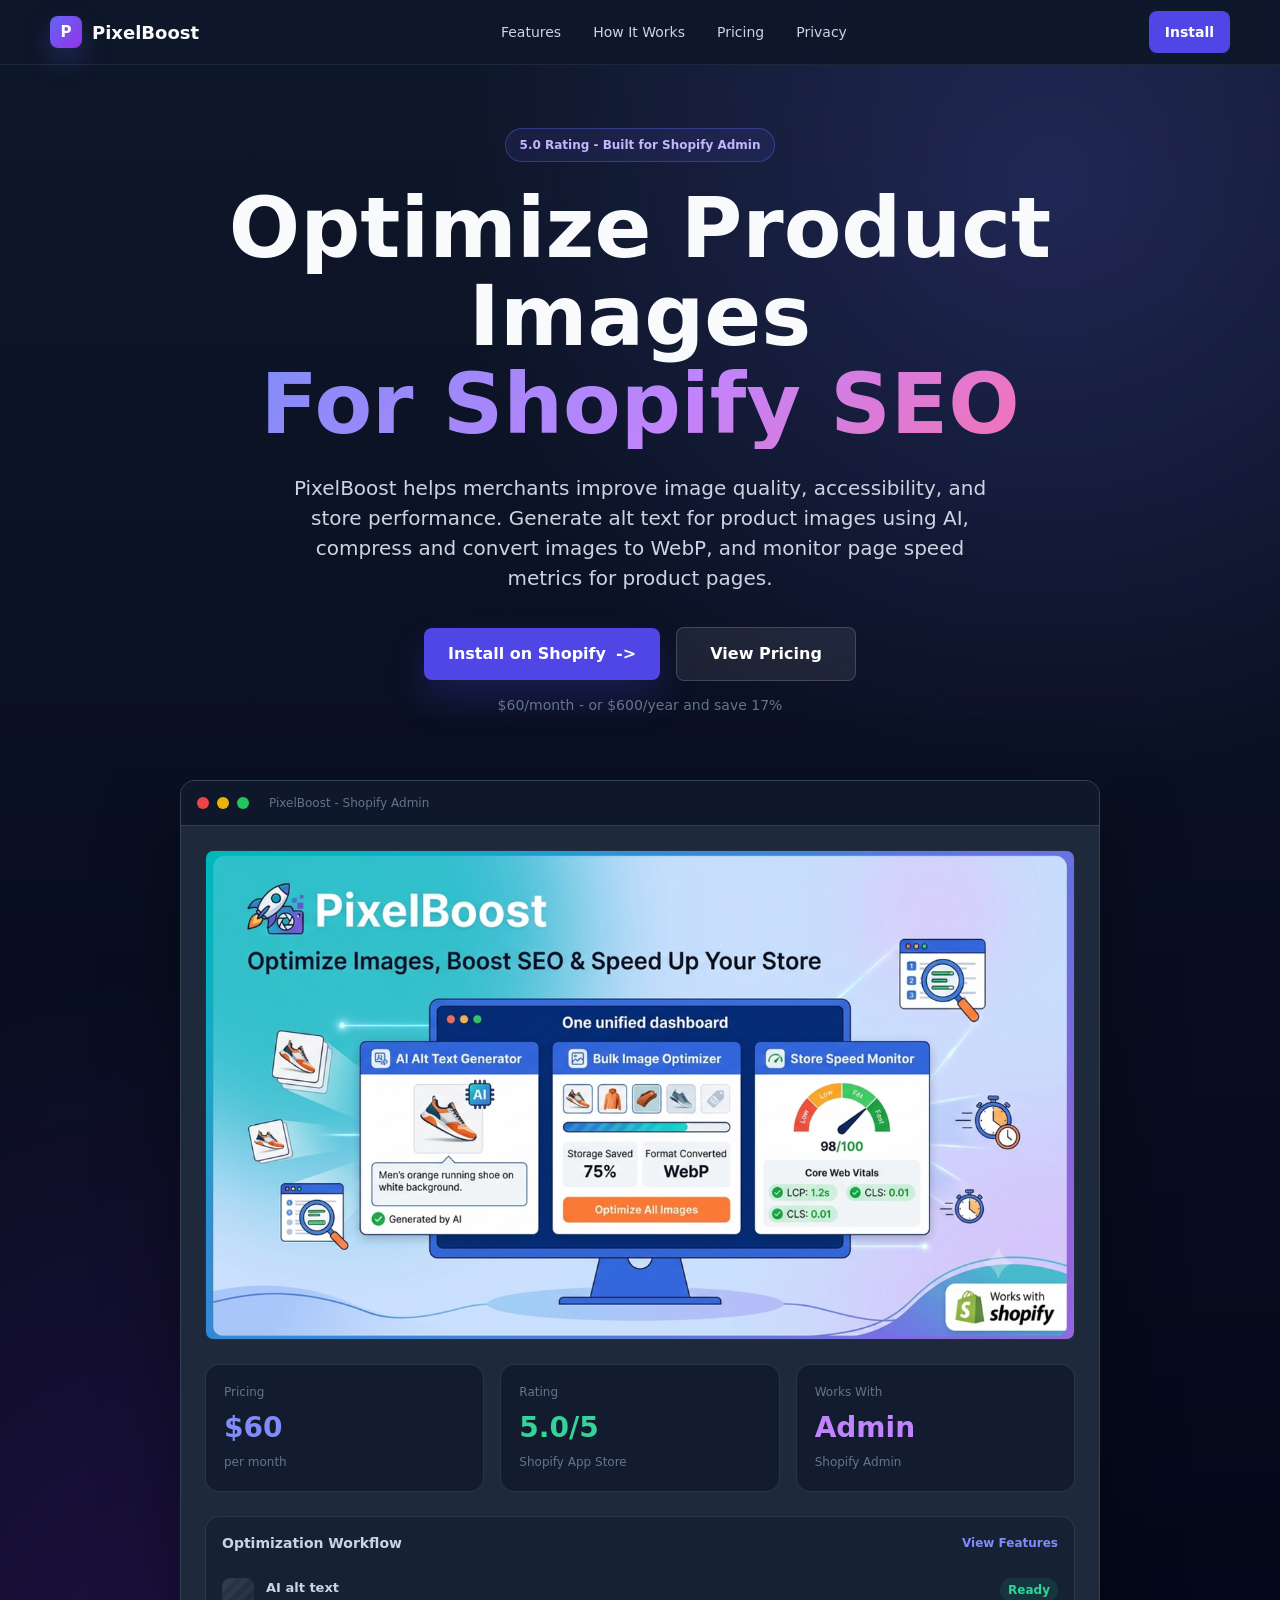
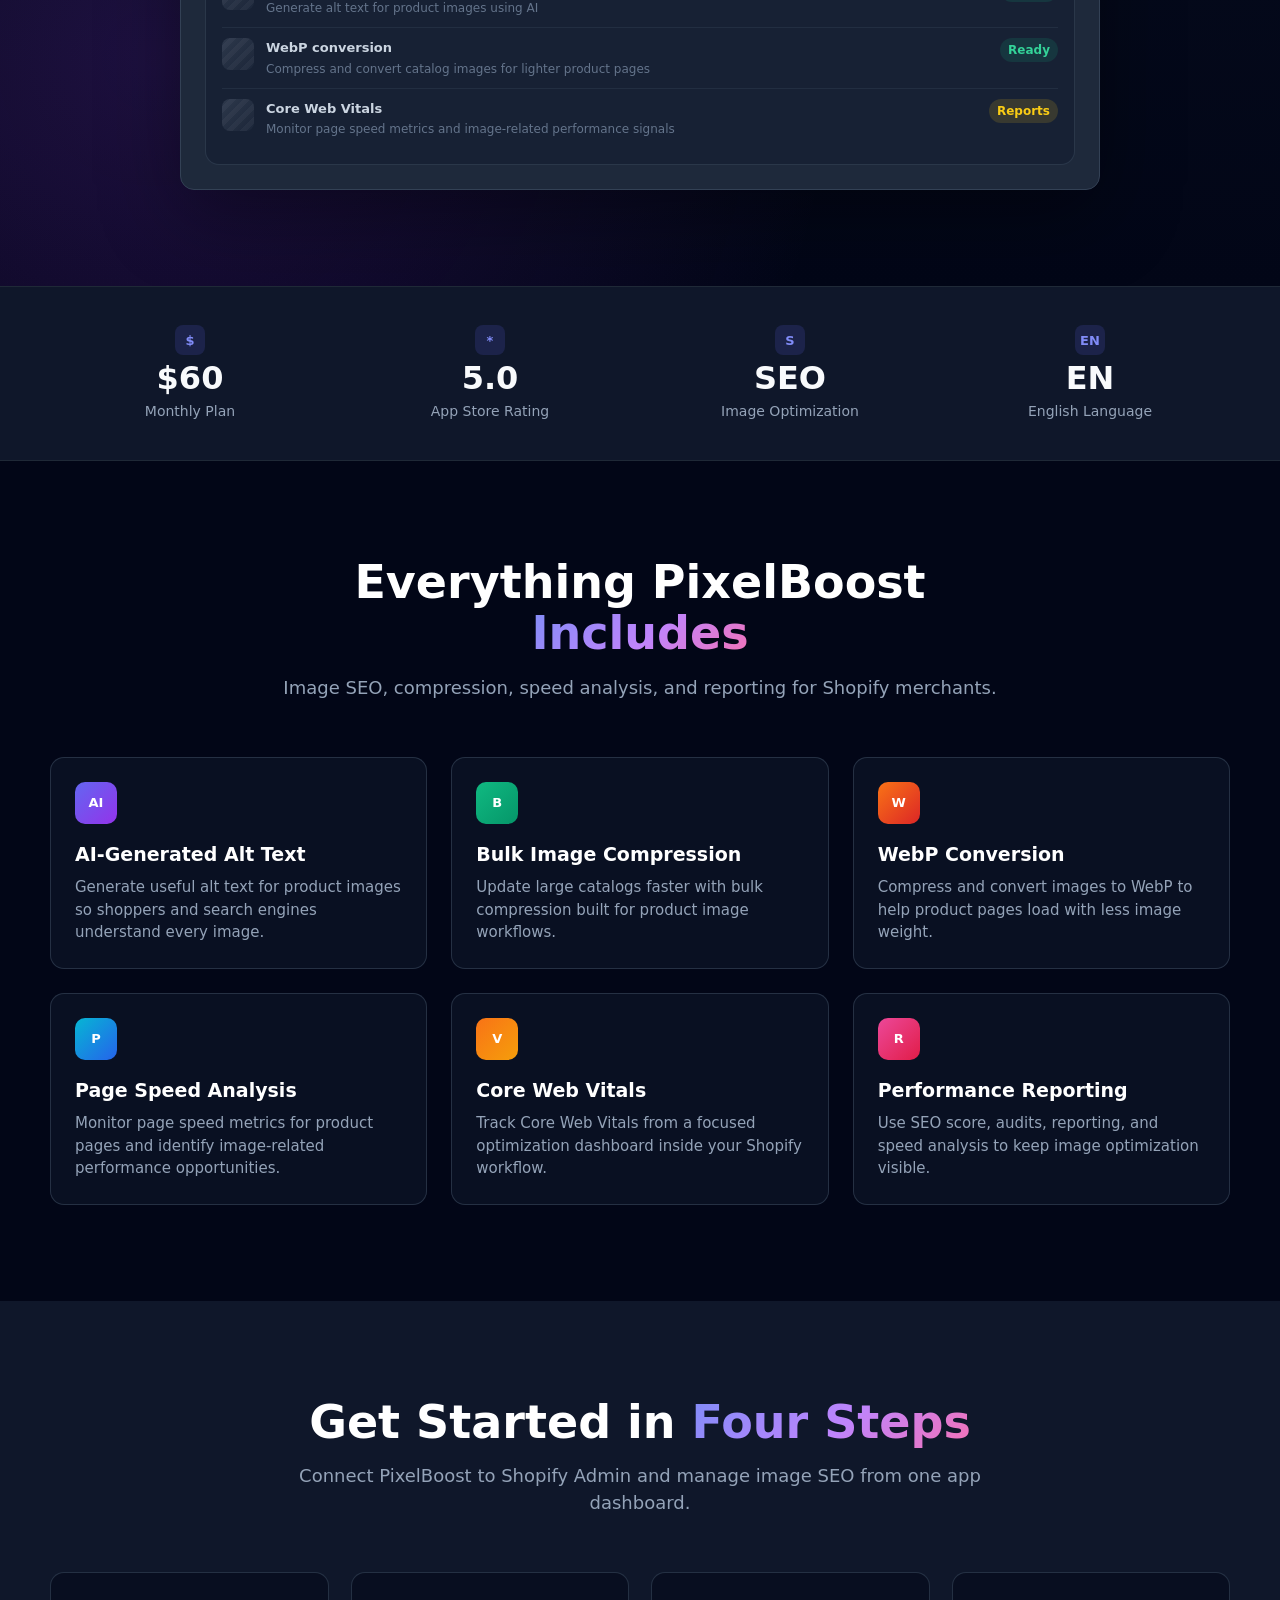
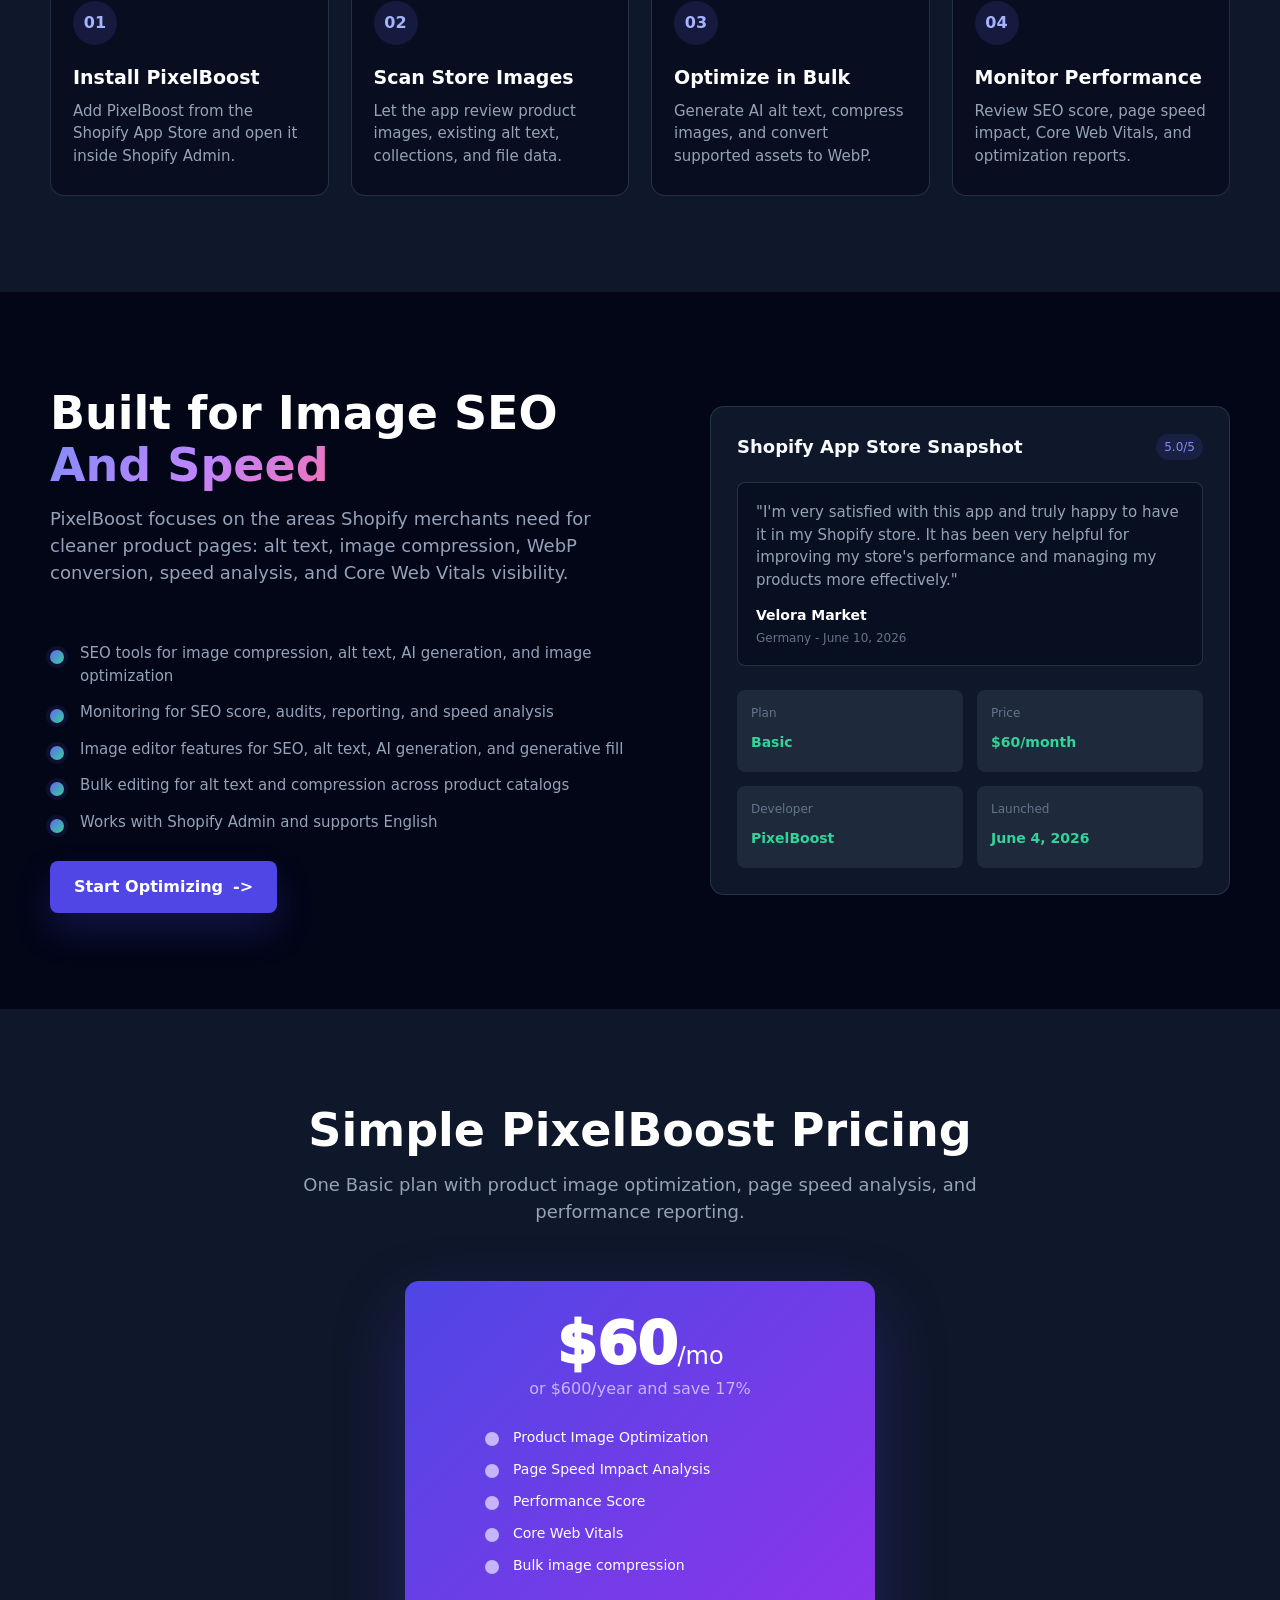
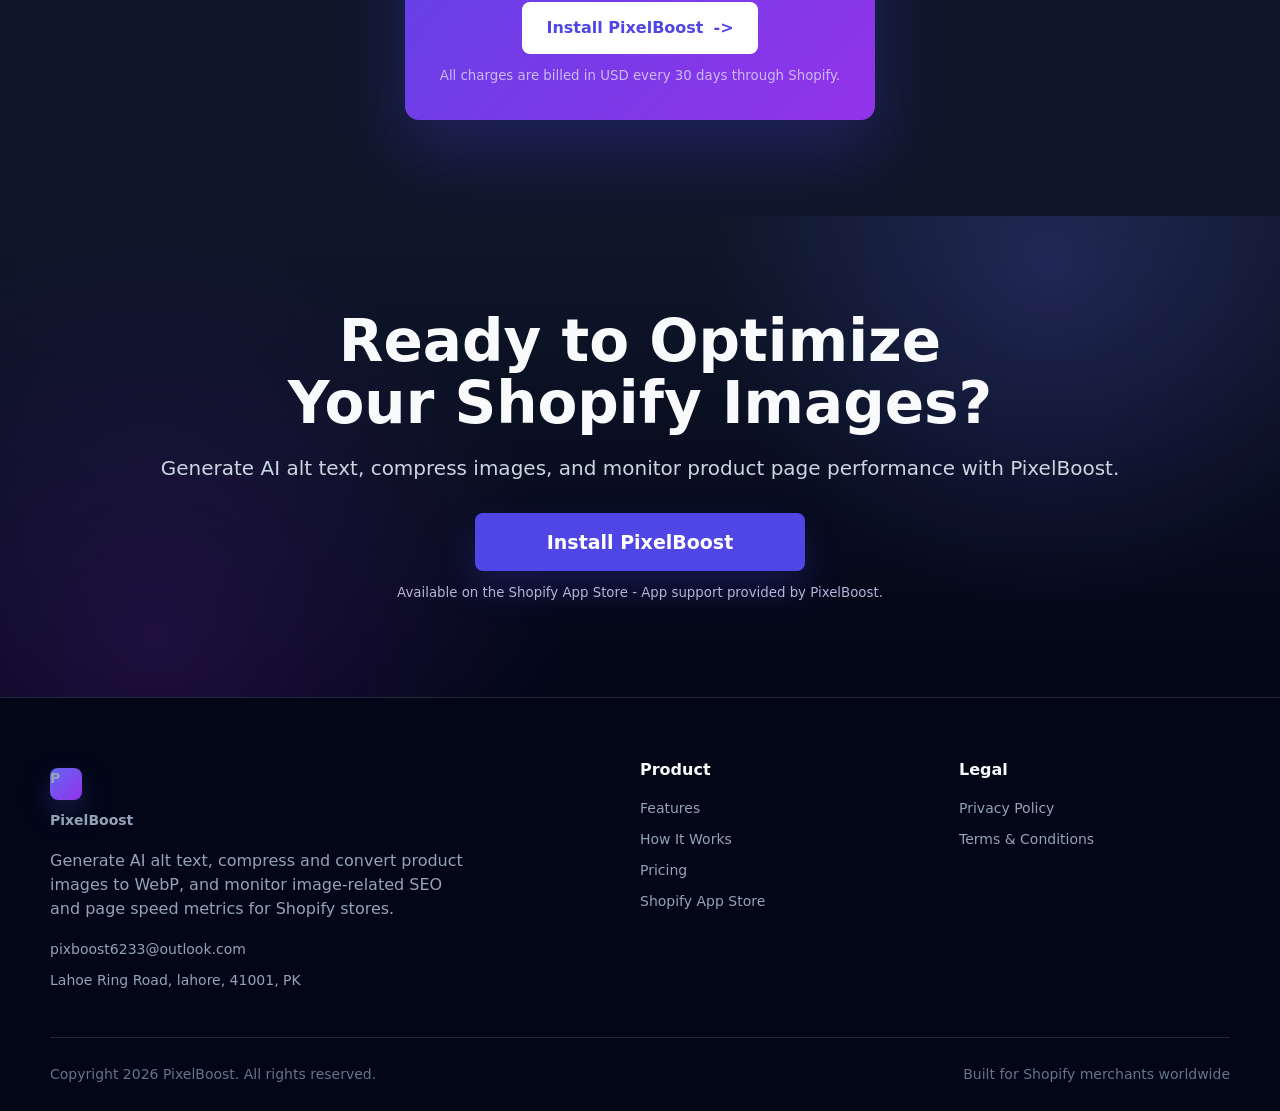
==== commit 3cc9839a: "b" ====
--- a/index.html
+++ b/index.html
@@ -3,10 +3,10 @@
   <head>
     <meta charset="UTF-8" />
     <meta name="viewport" content="width=device-width, initial-scale=1.0" />
-    <title>ALT AI Image Optimizer - AI-Powered SEO Alt Text for Shopify</title>
+    <title>PixelBoost - Generate AI Alt Text and Optimize Images for SEO</title>
     <meta
       name="description"
-      content="Automatically generate descriptive, keyword-rich alt text for your Shopify store images using AI. Boost SEO rankings, improve accessibility, and grow organic traffic."
+      content="PixelBoost helps Shopify merchants generate AI alt text, compress and convert product images to WebP, and monitor page speed metrics from one dashboard."
     />
     <link rel="icon" href="favicon.ico" sizes="any" />
     <link rel="stylesheet" href="styles.css" />
@@ -14,9 +14,9 @@
   <body>
     <header class="site-header">
       <nav class="nav-shell" aria-label="Main navigation">
-        <a class="brand" href="#top" aria-label="ALT AI home">
-          <span class="brand-mark">A</span>
-          <span>ALT AI</span>
+        <a class="brand" href="#top" aria-label="PixelBoost home">
+          <span class="brand-mark">P</span>
+          <span>PixelBoost</span>
         </a>
 
         <button class="menu-button" type="button" aria-expanded="false" aria-controls="nav-menu">
@@ -32,8 +32,8 @@
           <a href="privacy.html">Privacy</a>
         </div>
 
-        <a class="nav-cta" href="https://apps.shopify.com/image-optimizer-3" target="_blank" rel="noreferrer">
-          Install Free Trial
+        <a class="nav-cta" href="https://apps.shopify.com/pixelboost" target="_blank" rel="noreferrer">
+          Install
         </a>
       </nav>
     </header>
@@ -41,80 +41,85 @@
     <main id="top">
       <section class="hero section-glow">
         <div class="container hero-inner">
-          <p class="eyebrow">3-Day Free Trial - No Credit Card Required</p>
-          <h1>AI Image Optimization <span>Built for Shopify</span></h1>
+          <p class="eyebrow">5.0 Rating - Built for Shopify Admin</p>
+          <h1>Optimize Product Images <span>For Shopify SEO</span></h1>
           <p class="hero-copy">
-            Automatically generate descriptive, keyword-rich alt text for every product image. Boost SEO rankings,
-            improve accessibility, and grow organic traffic - all on autopilot.
+            PixelBoost helps merchants improve image quality, accessibility, and store performance. Generate alt text
+            for product images using AI, compress and convert images to WebP, and monitor page speed metrics for
+            product pages.
           </p>
 
           <div class="hero-actions">
-            <a class="button button-primary" href="https://apps.shopify.com/image-optimizer-3" target="_blank" rel="noreferrer">
+            <a class="button button-primary" href="https://apps.shopify.com/pixelboost" target="_blank" rel="noreferrer">
               Install on Shopify
               <span aria-hidden="true">-></span>
             </a>
             <a class="button button-secondary" href="pricing.html">View Pricing</a>
           </div>
 
-          <p class="muted-note">$30/month after 3-day free trial - Cancel anytime</p>
-
-          <article class="dashboard-preview" aria-label="ALT AI Shopify admin dashboard preview">
+          <p class="muted-note">$60/month - or $600/year and save 17%</p>
+
+          <article class="dashboard-preview" aria-label="PixelBoost Shopify admin dashboard preview">
             <div class="window-bar">
               <span class="dot dot-red"></span>
               <span class="dot dot-yellow"></span>
               <span class="dot dot-green"></span>
-              <span class="window-title">ALT AI Image Optimizer - Shopify Admin</span>
+              <span class="window-title">PixelBoost - Shopify Admin</span>
+            </div>
+
+            <div class="product-shot">
+              <img src="assets/pixelboost-hero.png" alt="PixelBoost app interface preview" />
             </div>
 
             <div class="metrics-grid">
               <div class="metric-card">
-                <p>Images Optimized</p>
-                <strong>2,847</strong>
-                <span>+124 today</span>
+                <p>Pricing</p>
+                <strong>$60</strong>
+                <span>per month</span>
               </div>
               <div class="metric-card">
-                <p>SEO Score</p>
-                <strong class="green">98/100</strong>
-                <span>+12 this week</span>
+                <p>Rating</p>
+                <strong class="green">5.0/5</strong>
+                <span>Shopify App Store</span>
               </div>
               <div class="metric-card">
-                <p>Page Speed</p>
-                <strong class="purple">A+</strong>
-                <span>Core Web Vitals: Pass</span>
+                <p>Works With</p>
+                <strong class="purple">Admin</strong>
+                <span>Shopify Admin</span>
               </div>
             </div>
 
             <div class="activity-panel">
               <div class="activity-heading">
-                <span>Recent Optimizations</span>
-                <a href="#features">View All</a>
+                <span>Optimization Workflow</span>
+                <a href="#features">View Features</a>
               </div>
 
               <div class="activity-row">
                 <span class="image-chip"></span>
                 <div>
-                  <strong>Blue Running Shoes</strong>
-                  <p>Blue running shoes with cushioned sole, ideal for marathon training</p>
+                  <strong>AI alt text</strong>
+                  <p>Generate alt text for product images using AI</p>
                 </div>
-                <span class="status done">Done</span>
+                <span class="status done">Ready</span>
               </div>
 
               <div class="activity-row">
                 <span class="image-chip"></span>
                 <div>
-                  <strong>Leather Wallet</strong>
-                  <p>Premium brown leather bifold wallet with RFID blocking technology</p>
+                  <strong>WebP conversion</strong>
+                  <p>Compress and convert catalog images for lighter product pages</p>
                 </div>
-                <span class="status done">Done</span>
+                <span class="status done">Ready</span>
               </div>
 
               <div class="activity-row">
                 <span class="image-chip"></span>
                 <div>
-                  <strong>Wireless Headphones</strong>
-                  <p>Black over-ear wireless headphones with noise cancellation feature</p>
+                  <strong>Core Web Vitals</strong>
+                  <p>Monitor page speed metrics and image-related performance signals</p>
                 </div>
-                <span class="status processing">Processing</span>
+                <span class="status processing">Reports</span>
               </div>
             </div>
           </article>
@@ -124,24 +129,24 @@
       <section class="stat-strip" aria-label="Product highlights">
         <div class="container stats-grid">
           <div class="stat-item">
-            <span class="stat-icon">Z</span>
-            <strong>10x</strong>
-            <p>Faster Than Manual</p>
+            <span class="stat-icon">$</span>
+            <strong>$60</strong>
+            <p>Monthly Plan</p>
           </div>
           <div class="stat-item">
-            <span class="stat-icon">R</span>
-            <strong>100%</strong>
-            <p>Automated Process</p>
+            <span class="stat-icon">*</span>
+            <strong>5.0</strong>
+            <p>App Store Rating</p>
           </div>
           <div class="stat-item">
-            <span class="stat-icon">U</span>
+            <span class="stat-icon">S</span>
             <strong>SEO</strong>
-            <p>Improved Rankings</p>
+            <p>Image Optimization</p>
           </div>
           <div class="stat-item">
-            <span class="stat-icon">E</span>
-            <strong>ADA</strong>
-            <p>Accessibility Ready</p>
+            <span class="stat-icon">EN</span>
+            <strong>EN</strong>
+            <p>English Language</p>
           </div>
         </div>
       </section>
@@ -149,45 +154,45 @@
       <section class="section" id="features">
         <div class="container">
           <div class="section-heading">
-            <h2>Everything You Need to <span>Dominate SEO</span></h2>
-            <p>A complete image optimization suite powered by AI - built specifically for Shopify merchants.</p>
+            <h2>Everything PixelBoost <span>Includes</span></h2>
+            <p>Image SEO, compression, speed analysis, and reporting for Shopify merchants.</p>
           </div>
 
           <div class="feature-grid">
             <article class="feature-card">
               <span class="feature-icon gradient-one">AI</span>
-              <h3>AI-Powered Alt Text</h3>
-              <p>Leverages OpenAI to automatically generate descriptive, keyword-rich alt text for every product image.</p>
+              <h3>AI-Generated Alt Text</h3>
+              <p>Generate useful alt text for product images so shoppers and search engines understand every image.</p>
             </article>
 
             <article class="feature-card">
               <span class="feature-icon gradient-two">B</span>
-              <h3>Bulk Editing</h3>
-              <p>Optimize entire product catalogs at once instead of writing alt text manually image by image.</p>
-            </article>
-
-            <article class="feature-card">
-              <span class="feature-icon gradient-three">S</span>
-              <h3>SEO Boost</h3>
-              <p>Help search engines understand your products and improve your store visibility in image search results.</p>
+              <h3>Bulk Image Compression</h3>
+              <p>Update large catalogs faster with bulk compression built for product image workflows.</p>
+            </article>
+
+            <article class="feature-card">
+              <span class="feature-icon gradient-three">W</span>
+              <h3>WebP Conversion</h3>
+              <p>Compress and convert images to WebP to help product pages load with less image weight.</p>
             </article>
 
             <article class="feature-card">
               <span class="feature-icon gradient-four">P</span>
-              <h3>Performance Scoring</h3>
-              <p>Track image SEO quality, page speed, and Core Web Vitals from a focused optimization dashboard.</p>
-            </article>
-
-            <article class="feature-card">
-              <span class="feature-icon gradient-five">A</span>
-              <h3>Accessibility Ready</h3>
-              <p>Make your store ADA and WCAG friendlier by ensuring every image has meaningful alt text.</p>
-            </article>
-
-            <article class="feature-card">
-              <span class="feature-icon gradient-six">T</span>
-              <h3>Auto-Scheduling</h3>
-              <p>Set recurring optimization schedules so new product images are handled as soon as they are uploaded.</p>
+              <h3>Page Speed Analysis</h3>
+              <p>Monitor page speed metrics for product pages and identify image-related performance opportunities.</p>
+            </article>
+
+            <article class="feature-card">
+              <span class="feature-icon gradient-five">V</span>
+              <h3>Core Web Vitals</h3>
+              <p>Track Core Web Vitals from a focused optimization dashboard inside your Shopify workflow.</p>
+            </article>
+
+            <article class="feature-card">
+              <span class="feature-icon gradient-six">R</span>
+              <h3>Performance Reporting</h3>
+              <p>Use SEO score, audits, reporting, and speed analysis to keep image optimization visible.</p>
             </article>
           </div>
         </div>
@@ -197,29 +202,29 @@
         <div class="container">
           <div class="section-heading">
             <h2>Get Started in <span>Four Steps</span></h2>
-            <p>Connect your Shopify store once, then let the optimizer keep your image SEO fresh.</p>
+            <p>Connect PixelBoost to Shopify Admin and manage image SEO from one app dashboard.</p>
           </div>
 
           <div class="steps-grid">
             <article class="step-card">
               <span>01</span>
-              <h3>Install the App</h3>
-              <p>Add ALT AI Image Optimizer from the Shopify App Store and start your free trial.</p>
+              <h3>Install PixelBoost</h3>
+              <p>Add PixelBoost from the Shopify App Store and open it inside Shopify Admin.</p>
             </article>
             <article class="step-card">
               <span>02</span>
-              <h3>Connect Your Store</h3>
-              <p>Securely sync products and images so the app can scan your catalog for missing alt text.</p>
+              <h3>Scan Store Images</h3>
+              <p>Let the app review product images, existing alt text, collections, and file data.</p>
             </article>
             <article class="step-card">
               <span>03</span>
-              <h3>AI Generates Alt Text</h3>
-              <p>The optimizer writes clean, descriptive alt text using product context and image details.</p>
+              <h3>Optimize in Bulk</h3>
+              <p>Generate AI alt text, compress images, and convert supported assets to WebP.</p>
             </article>
             <article class="step-card">
               <span>04</span>
-              <h3>Rank Higher &amp; Sell More</h3>
-              <p>Publish optimized text, improve accessibility, and make product images easier to discover.</p>
+              <h3>Monitor Performance</h3>
+              <p>Review SEO score, page speed impact, Core Web Vitals, and optimization reports.</p>
             </article>
           </div>
         </div>
@@ -229,22 +234,22 @@
         <div class="container seo-grid">
           <div>
             <div class="section-heading align-left">
-              <h2>Why Image Alt Text <span>Matters</span></h2>
+              <h2>Built for Image SEO <span>And Speed</span></h2>
               <p>
-                Search engines cannot see product images the way shoppers do. Stores with optimized alt text can gain
-                more visibility in Google Image Search and related shopping results.
+                PixelBoost focuses on the areas Shopify merchants need for cleaner product pages: alt text, image
+                compression, WebP conversion, speed analysis, and Core Web Vitals visibility.
               </p>
             </div>
 
             <ul class="check-list">
-              <li>Google uses alt text to index and rank product images</li>
-              <li>Helps visually impaired shoppers navigate your store</li>
-              <li>Required for ADA compliance - avoid legal risk</li>
-              <li>Improves overall page relevance signals for SEO</li>
-              <li>Increases visibility in Google Shopping results</li>
+              <li>SEO tools for image compression, alt text, AI generation, and image optimization</li>
+              <li>Monitoring for SEO score, audits, reporting, and speed analysis</li>
+              <li>Image editor features for SEO, alt text, AI generation, and generative fill</li>
+              <li>Bulk editing for alt text and compression across product catalogs</li>
+              <li>Works with Shopify Admin and supports English</li>
             </ul>
 
-            <a class="button button-primary" href="https://apps.shopify.com/image-optimizer-3" target="_blank" rel="noreferrer">
+            <a class="button button-primary" href="https://apps.shopify.com/pixelboost" target="_blank" rel="noreferrer">
               Start Optimizing
               <span aria-hidden="true">-></span>
             </a>
@@ -252,42 +257,35 @@
 
           <article class="impact-card">
             <div class="impact-heading">
-              <h3>SEO Impact Comparison</h3>
-              <span>Before vs After</span>
-            </div>
-
-            <div class="bar-row">
-              <div class="bar-label">
-                <span>Before ALT AI</span>
-                <strong class="red">23%</strong>
-              </div>
-              <div class="bar-track"><span class="bar-fill red-fill" style="width: 23%"></span></div>
-            </div>
-
-            <div class="bar-row">
-              <div class="bar-label">
-                <span>After ALT AI</span>
-                <strong class="green">94%</strong>
-              </div>
-              <div class="bar-track"><span class="bar-fill green-fill" style="width: 94%"></span></div>
+              <h3>Shopify App Store Snapshot</h3>
+              <span>5.0/5</span>
+            </div>
+
+            <div class="review-card">
+              <p>
+                "I'm very satisfied with this app and truly happy to have it in my Shopify store. It has been very
+                helpful for improving my store's performance and managing my products more effectively."
+              </p>
+              <strong>Velora Market</strong>
+              <span>Germany - June 10, 2026</span>
             </div>
 
             <div class="mini-grid">
               <div>
-                <p>Images with Alt Text</p>
-                <strong><s>12%</s> -> 100%</strong>
+                <p>Plan</p>
+                <strong>Basic</strong>
               </div>
               <div>
-                <p>Accessibility Score</p>
-                <strong><s>45</s> -> 98</strong>
+                <p>Price</p>
+                <strong>$60/month</strong>
               </div>
               <div>
-                <p>Image Search Visibility</p>
-                <strong><s>Low</s> -> High</strong>
+                <p>Developer</p>
+                <strong>PixelBoost</strong>
               </div>
               <div>
-                <p>Core Web Vitals</p>
-                <strong><s>Fail</s> -> Pass</strong>
+                <p>Launched</p>
+                <strong>June 4, 2026</strong>
               </div>
             </div>
           </article>
@@ -297,38 +295,37 @@
       <section class="section pricing-section" id="pricing">
         <div class="container pricing-container">
           <div class="section-heading">
-            <h2>Simple, Transparent Pricing</h2>
-            <p>One plan, everything included. Try free for 3 days - no credit card required.</p>
+            <h2>Simple PixelBoost Pricing</h2>
+            <p>One Basic plan with product image optimization, page speed analysis, and performance reporting.</p>
           </div>
 
           <article class="pricing-card">
-            <div class="price">$30<span>/mo</span></div>
-            <p>Billed monthly - Cancel anytime</p>
+            <div class="price">$60<span>/mo</span></div>
+            <p>or $600/year and save 17%</p>
             <ul>
-              <li>Unlimited AI-generated alt text</li>
-              <li>Bulk image optimization</li>
-              <li>Core Web Vitals monitoring</li>
-              <li>Page speed analysis</li>
-              <li>Auto-scheduling and recurring updates</li>
-              <li>Priority support</li>
+              <li>Product Image Optimization</li>
+              <li>Page Speed Impact Analysis</li>
+              <li>Performance Score</li>
+              <li>Core Web Vitals</li>
+              <li>Bulk image compression</li>
             </ul>
-            <a class="button price-button" href="https://apps.shopify.com/image-optimizer-3" target="_blank" rel="noreferrer">
-              Start Free Trial
+            <a class="button price-button" href="https://apps.shopify.com/pixelboost" target="_blank" rel="noreferrer">
+              Install PixelBoost
               <span aria-hidden="true">-></span>
             </a>
-            <small>3-day free trial, then $30/month</small>
+            <small>All charges are billed in USD every 30 days through Shopify.</small>
           </article>
         </div>
       </section>
 
       <section class="final-cta section-glow">
         <div class="container">
-          <h2>Ready to Rank Higher on Google?</h2>
-          <p>Automate your image SEO with AI. Start your free trial today.</p>
-          <a class="button button-primary large-button" href="https://apps.shopify.com/image-optimizer-3" target="_blank" rel="noreferrer">
-            Install ALT AI - Free Trial
+          <h2>Ready to Optimize Your Shopify Images?</h2>
+          <p>Generate AI alt text, compress images, and monitor product page performance with PixelBoost.</p>
+          <a class="button button-primary large-button" href="https://apps.shopify.com/pixelboost" target="_blank" rel="noreferrer">
+            Install PixelBoost
           </a>
-          <small>Available on the Shopify App Store - By LEED SPHERE TECHNOLOGIES LTD</small>
+          <small>Available on the Shopify App Store - App support provided by PixelBoost.</small>
         </div>
       </section>
     </main>
@@ -337,15 +334,15 @@
       <div class="container footer-grid">
         <div class="footer-brand">
           <a class="brand" href="#top">
-            <span class="brand-mark">A</span>
-            <span>ALT AI Image Optimizer</span>
+            <span class="brand-mark">P</span>
+            <span>PixelBoost</span>
           </a>
           <p>
-            AI-powered alt text generation and image optimization for Shopify stores. Boost your SEO rankings, improve
-            accessibility, and grow organic traffic automatically.
+            Generate AI alt text, compress and convert product images to WebP, and monitor image-related SEO and page
+            speed metrics for Shopify stores.
           </p>
           <a href="mailto:pixboost6233@outlook.com">pixboost6233@outlook.com</a>
-          <span>86-90 Paul Street, London, EC2A 4NE, UK</span>
+          <span>Lahoe Ring Road, lahore, 41001, PK</span>
         </div>
 
         <div>
@@ -353,7 +350,7 @@
           <a href="#features">Features</a>
           <a href="#how-it-works">How It Works</a>
           <a href="pricing.html">Pricing</a>
-          <a href="https://apps.shopify.com/image-optimizer-3" target="_blank" rel="noreferrer">Shopify App Store</a>
+          <a href="https://apps.shopify.com/pixelboost" target="_blank" rel="noreferrer">Shopify App Store</a>
         </div>
 
         <div>
@@ -364,7 +361,7 @@
       </div>
 
       <div class="container footer-bottom">
-        <p>Copyright 2026 LEED SPHERE TECHNOLOGIES LTD. All rights reserved.</p>
+        <p>Copyright 2026 PixelBoost. All rights reserved.</p>
         <p>Built for Shopify merchants worldwide</p>
       </div>
     </footer>
--- a/styles.css
+++ b/styles.css
@@ -270,6 +270,21 @@
   text-align: left;
 }
 
+.product-shot {
+  overflow: hidden;
+  margin: 24px 24px 0;
+  border: 1px solid rgba(51, 65, 85, 0.68);
+  border-radius: var(--radius);
+  background: #020617;
+}
+
+.product-shot img {
+  display: block;
+  width: 100%;
+  aspect-ratio: 16 / 9;
+  object-fit: cover;
+}
+
 .window-bar {
   min-height: 45px;
   display: flex;
@@ -664,6 +679,36 @@
   background: rgba(99, 102, 241, 0.12);
 }
 
+.review-card {
+  margin-bottom: 24px;
+  padding: 18px;
+  border: 1px solid rgba(51, 65, 85, 0.68);
+  border-radius: var(--radius);
+  background: rgba(2, 6, 23, 0.42);
+}
+
+.review-card p {
+  margin-bottom: 14px;
+  color: var(--muted);
+  font-size: 15px;
+}
+
+.review-card strong,
+.review-card span {
+  display: block;
+}
+
+.review-card strong {
+  color: #fff;
+  font-size: 14px;
+}
+
+.review-card span {
+  margin-top: 3px;
+  color: var(--muted-dark);
+  font-size: 12px;
+}
+
 .bar-row + .bar-row {
   margin-top: 18px;
 }
@@ -1241,6 +1286,10 @@
     padding: 16px;
   }
 
+  .product-shot {
+    margin: 16px 16px 0;
+  }
+
   .activity-panel {
     margin: 0 16px 16px;
   }
